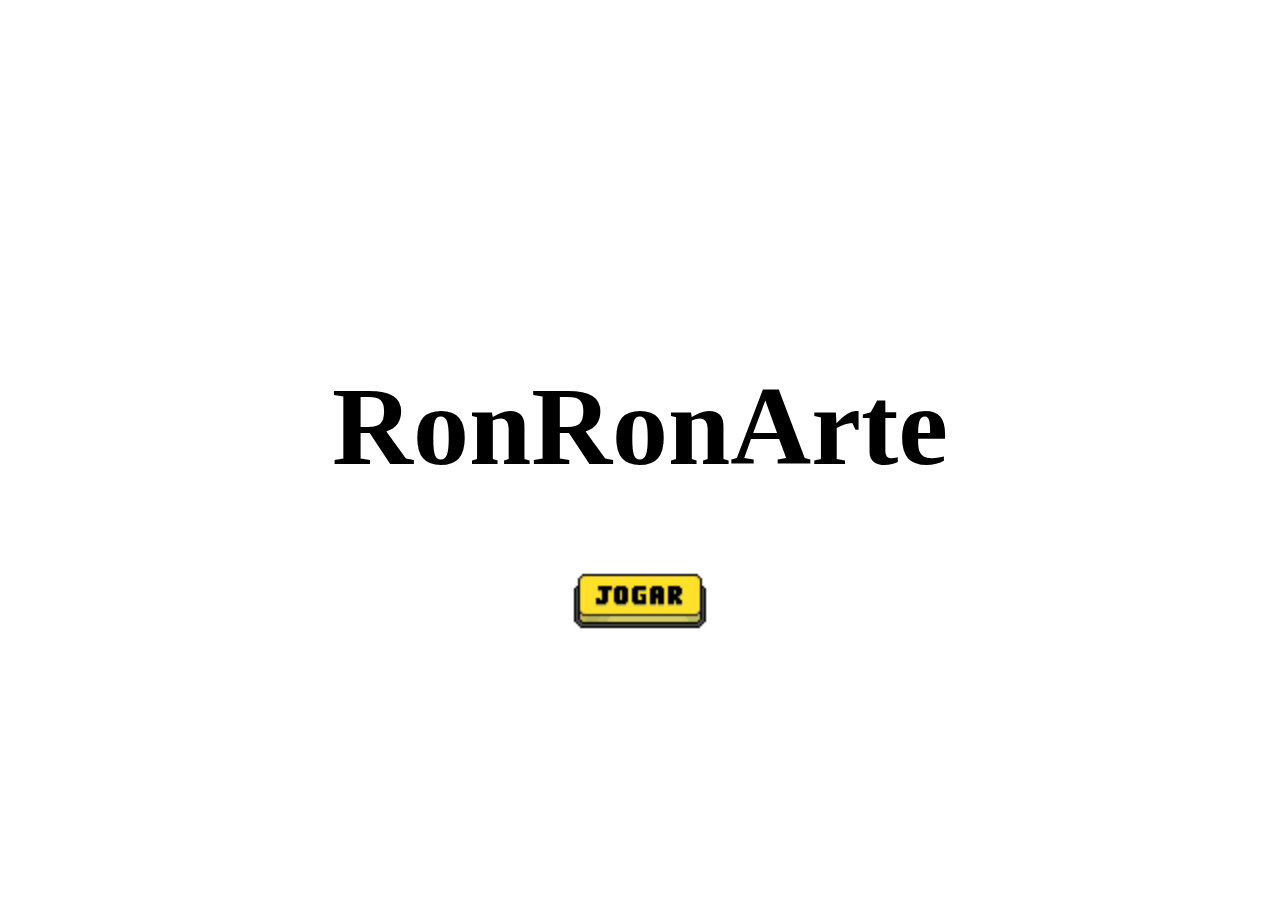
==== index.html @ 5a078b62 "Update index.html" ====
<!DOCTYPE html>
<html lang="en">
<head>
    <meta charset="UTF-8">
    <meta name="viewport" content="width=device-width, initial-scale=1.0">
    <title>RonRonArte</title>

    <!-- Estilos externos -->
    <link type="text/css" rel="stylesheet" href="/teste/src/css/style.css">
    <link type="text/css" rel="stylesheet" href="./src/css/startScreen.css">

    <!-- Estilos internos -->
    <style>
        #startScreenMainContentStartButton {
            background-image: url("assets/botões/botao_start_preto.png");
            background-position: 0 0;
            width: 128px;
            height: 64px;
            border: none;
            cursor: pointer;
            background-color: transparent;
            scale: 2.0;
            animation: pulse 1.5s infinite ease-in-out;
            box-shadow: 0 0 1px rgba(0, 0, 0, 0);
        }

    </style>
</head>
<body>

    <!-- Tela inicial -->
    <main id="startScreenMainContent">
        <section id="startScreenMainContentSection">
            <div id="startScreenMainContentContainer">
                <h1 id="startScreenMainContentTitle">RonRonArte</h1>

                <div id="startScreenMainContentButtonsContainer">
                    <button id="startScreenMainContentStartButton"></button>
                   <!-- -><button id="startScreenMainContentOptionsButton"></button>-->
                </div>
            </div>
        </section>
    </main>

    <!-- Scripts -->
    <script src="startScreen.js"></script>
    <script>
        document.getElementById('startScreenMainContentStartButton').addEventListener('click', function() {
            console.log("Botão Start pressionado!");
            window.location.href = "src/game.html"; // Redireciona para a página do jogo
        });

        // document.getElementById('startScreenMainContentOptionsButton').addEventListener('click', function() {
          //  console.log("Botão Opções pressionado!");
           // alert("Opções ainda não implementadas!");
        //});
    </script>

</body>
</html>
---- src/css/startScreen.css ----
body{
    height: 100vh;
    font-family: var(--mainFont);
    background-image: url("https://github.com/luanalima77/teste/blob/main/assets/background.jpg");
    background-size: cover;
    background-position: top;
    background-repeat: no-repeat;
}

#startScreenMainContent{
    height: 100vh;
}

#startScreenMainContentSection, #startScreenMainContentContainer{
    display: flex;
    justify-content: center;
    align-items: center;
    flex-direction: column;
    height: 100vh;
}

#startScreenMainContentButtonsContainer{
    width: 100%;
    gap: 1.5rem;
    display: flex;
    justify-content: center;
}

#startScreenMainContentTitle{
    font-size: 7rem;
    color: var(--white);
}

#startScreenMainContentStartButton, #startScreenMainContentOptionsButton{
    font-family: var(--mainFont);
    font-size: 1.5rem;
}
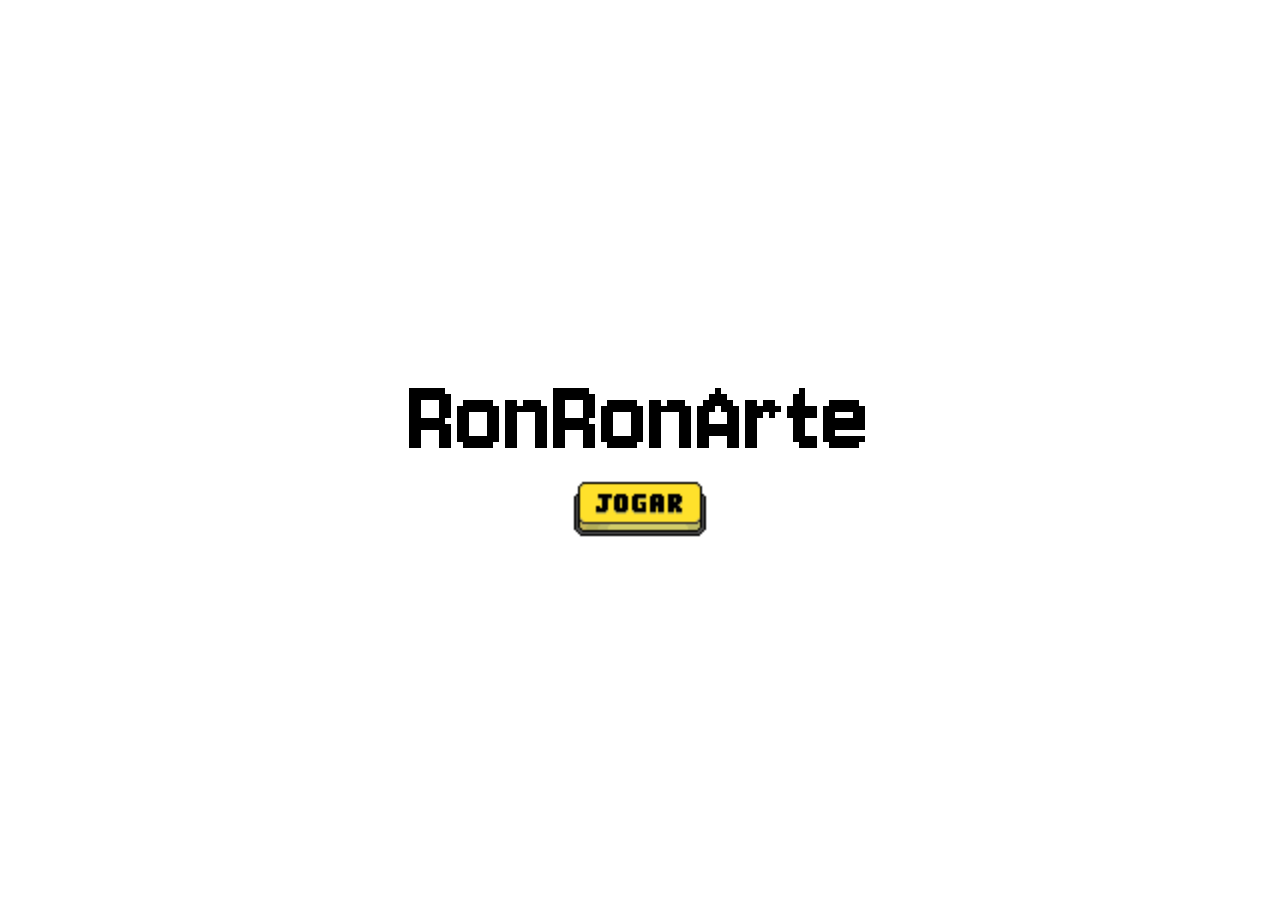
==== commit 4cb39983: "Update index.html" ====
--- a/index.html
+++ b/index.html
@@ -6,8 +6,8 @@
     <title>RonRonArte</title>
 
     <!-- Estilos externos -->
-    <link type="text/css" rel="stylesheet" href="/teste/src/css/style.css">
-    <link type="text/css" rel="stylesheet" href="./src/css/startScreen.css">
+    <link type="text/css" rel="stylesheet" href="src/css/style.css">
+    <link type="text/css" rel="stylesheet" href="src/css/startScreen.css">
 
     <!-- Estilos internos -->
     <style>
--- a/src/css/style.css
+++ b/src/css/style.css
@@ -0,0 +1,13 @@
+@import url("/src/css/startScreen.css");
+@import url("/src/css/reset.css");
+@import url('https://fonts.googleapis.com/css2?family=Jersey+10&display=swap');
+
+/*Configurações gerais do game: tipografia, cores etc.*/
+:root{
+    --mainFont: "Jersey 10";
+    --white: #00000;
+}
+
+
+
+
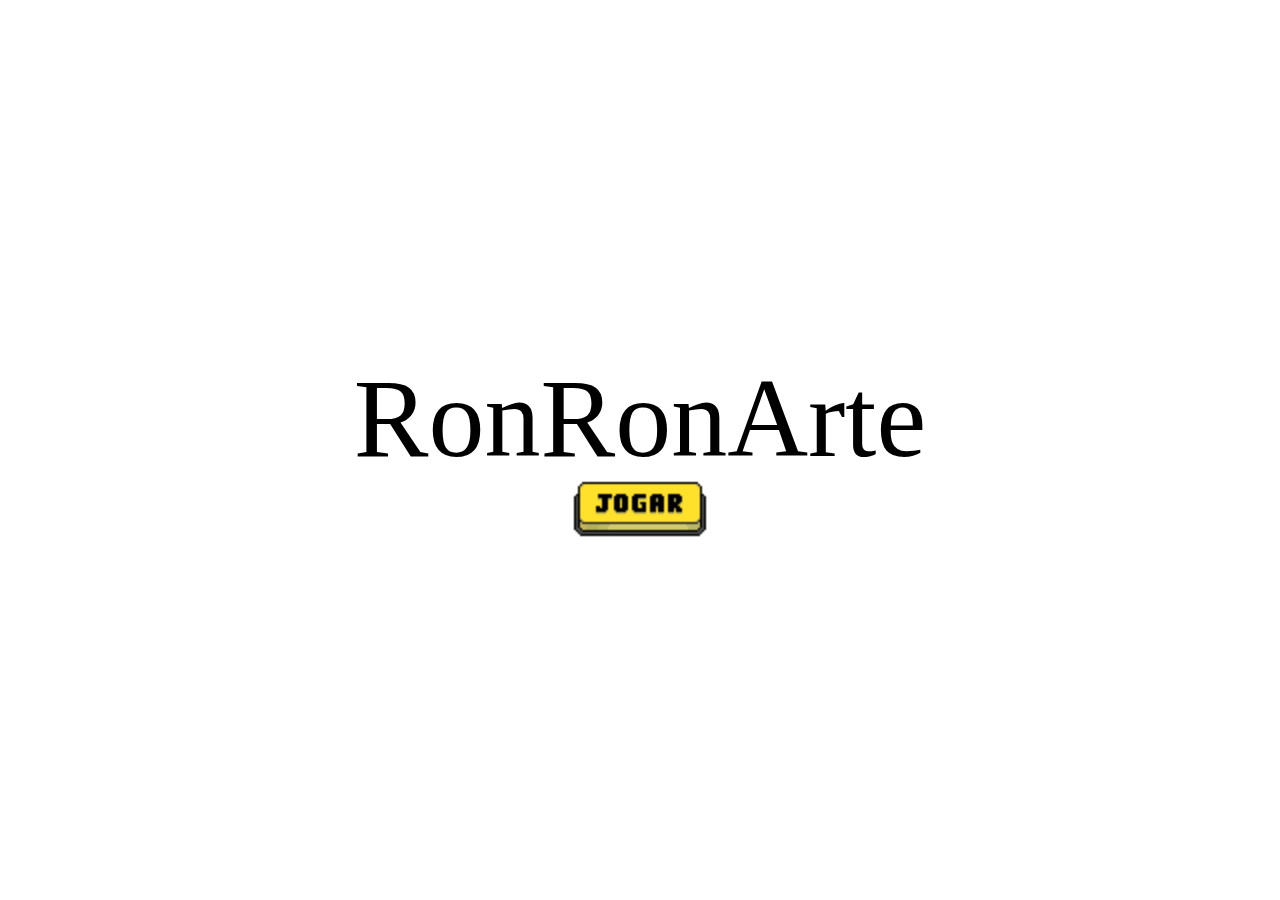
==== commit b59a0899: "Update index.html" ====
--- a/index.html
+++ b/index.html
@@ -7,7 +7,7 @@
 
     <!-- Estilos externos -->
     <link type="text/css" rel="stylesheet" href="src/css/style.css">
-    <link type="text/css" rel="stylesheet" href="src/css/startScreen.css">
+    <link type="text/css" rel="stylesheet" href="src/css/style.css">
 
     <!-- Estilos internos -->
     <style>
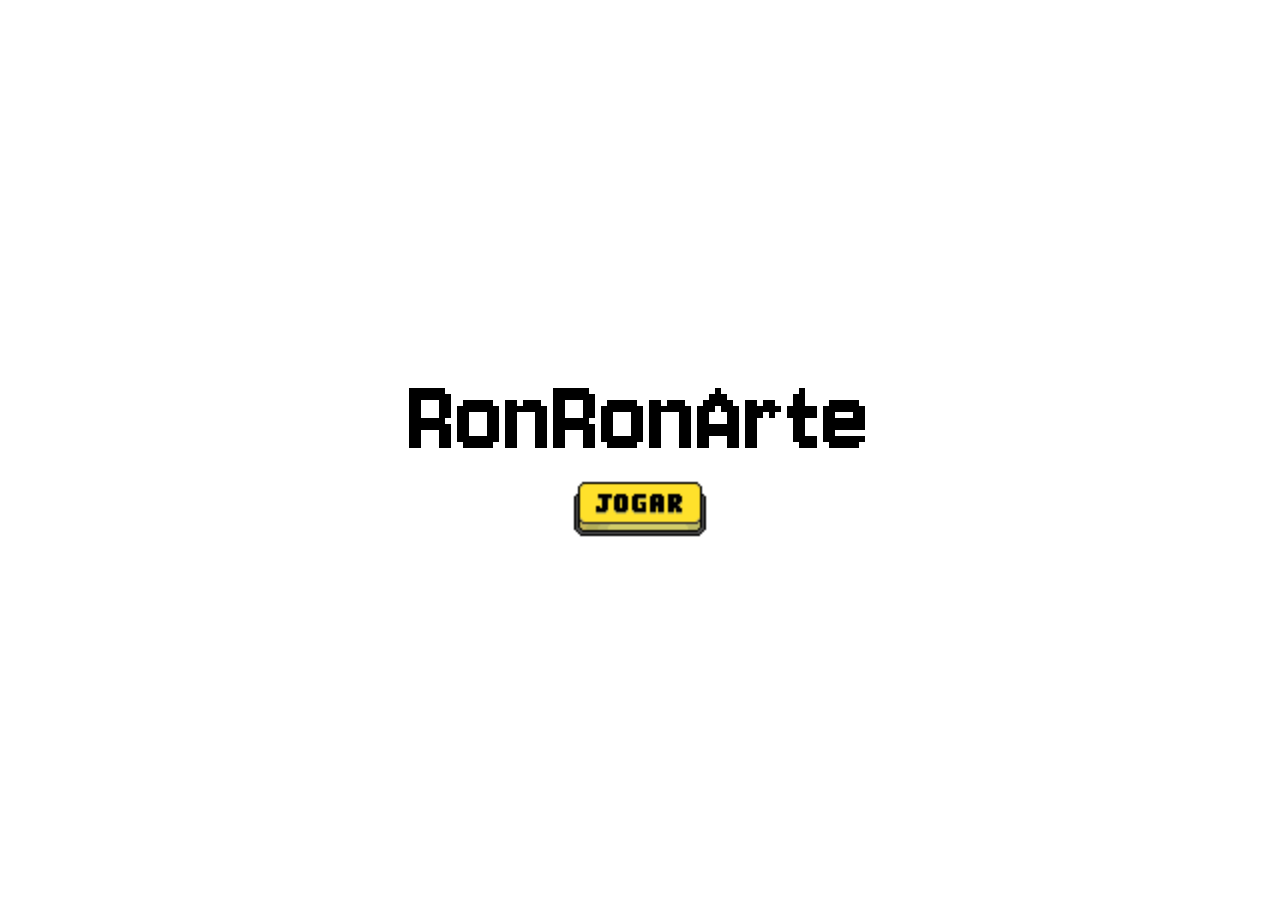
==== commit cf8f761c: "Update index.html" ====
--- a/index.html
+++ b/index.html
@@ -7,7 +7,7 @@
 
     <!-- Estilos externos -->
     <link type="text/css" rel="stylesheet" href="src/css/style.css">
-    <link type="text/css" rel="stylesheet" href="src/css/style.css">
+    <link type="text/css" rel="stylesheet" href="src/css/startScreen.css">
 
     <!-- Estilos internos -->
     <style>
--- a/src/css/startScreen.css
+++ b/src/css/startScreen.css
@@ -0,0 +1,37 @@
+body{
+    height: 100vh;
+    font-family: var(--mainFont);
+    background-image: url("https://github.com/luanalima77/teste/blob/main/assets/background.jpg");
+    background-size: cover;
+    background-position: top;
+    background-repeat: no-repeat;
+}
+
+#startScreenMainContent{
+    height: 100vh;
+}
+
+#startScreenMainContentSection, #startScreenMainContentContainer{
+    display: flex;
+    justify-content: center;
+    align-items: center;
+    flex-direction: column;
+    height: 100vh;
+}
+
+#startScreenMainContentButtonsContainer{
+    width: 100%;
+    gap: 1.5rem;
+    display: flex;
+    justify-content: center;
+}
+
+#startScreenMainContentTitle{
+    font-size: 7rem;
+    color: var(--white);
+}
+
+#startScreenMainContentStartButton, #startScreenMainContentOptionsButton{
+    font-family: var(--mainFont);
+    font-size: 1.5rem;
+}
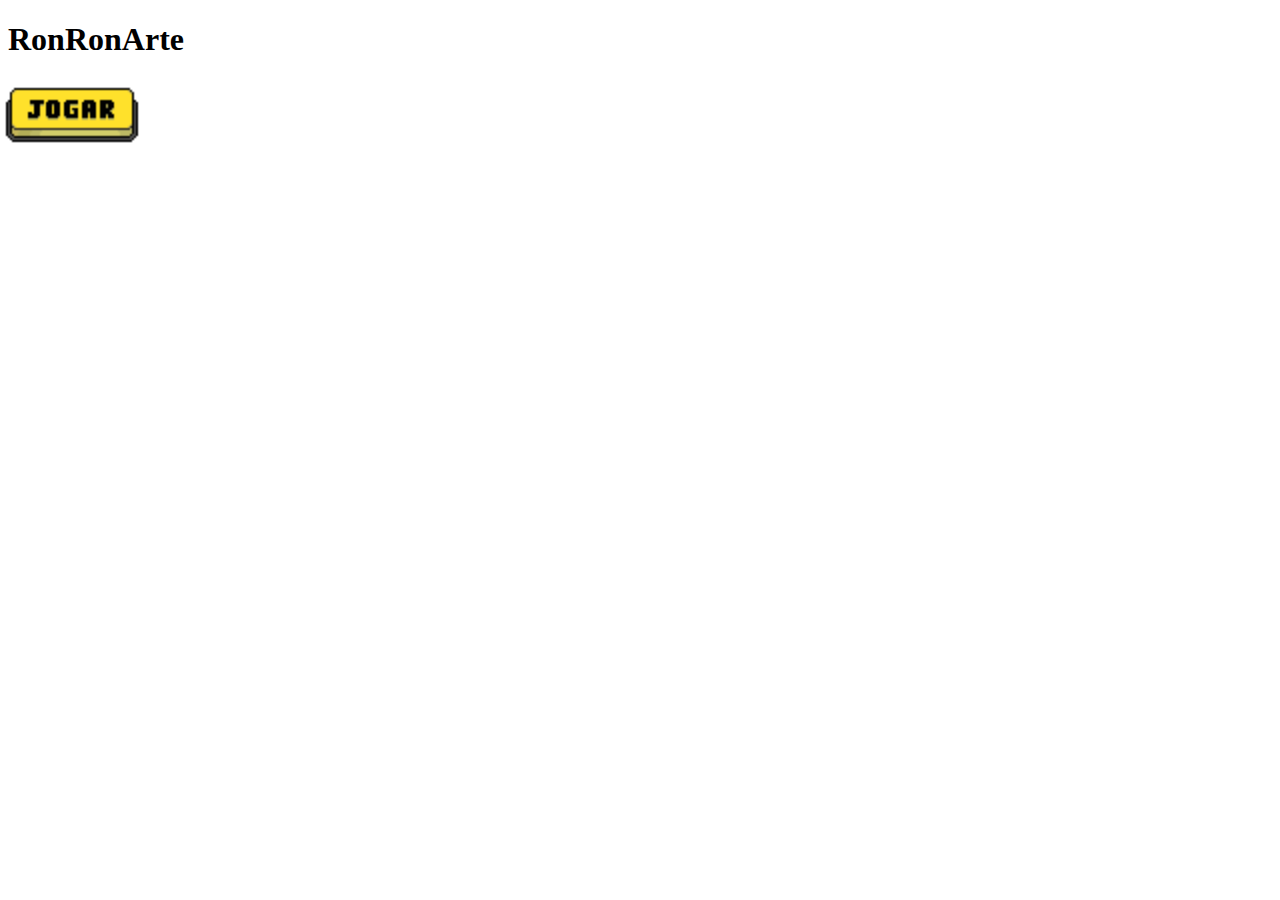
==== commit 5d0fac60: "Update index.html" ====
--- a/index.html
+++ b/index.html
@@ -7,7 +7,6 @@
 
     <!-- Estilos externos -->
     <link type="text/css" rel="stylesheet" href="src/css/style.css">
-    <link type="text/css" rel="stylesheet" href="src/css/startScreen.css">
 
     <!-- Estilos internos -->
     <style>
--- a/src/css/style.css
+++ b/src/css/style.css
@@ -1,5 +1,5 @@
-@import url("/src/css/startScreen.css");
-@import url("/src/css/reset.css");
+@import url("src/css/startScreen.css");
+@import url("src/css/reset.css");
 @import url('https://fonts.googleapis.com/css2?family=Jersey+10&display=swap');
 
 /*Configurações gerais do game: tipografia, cores etc.*/
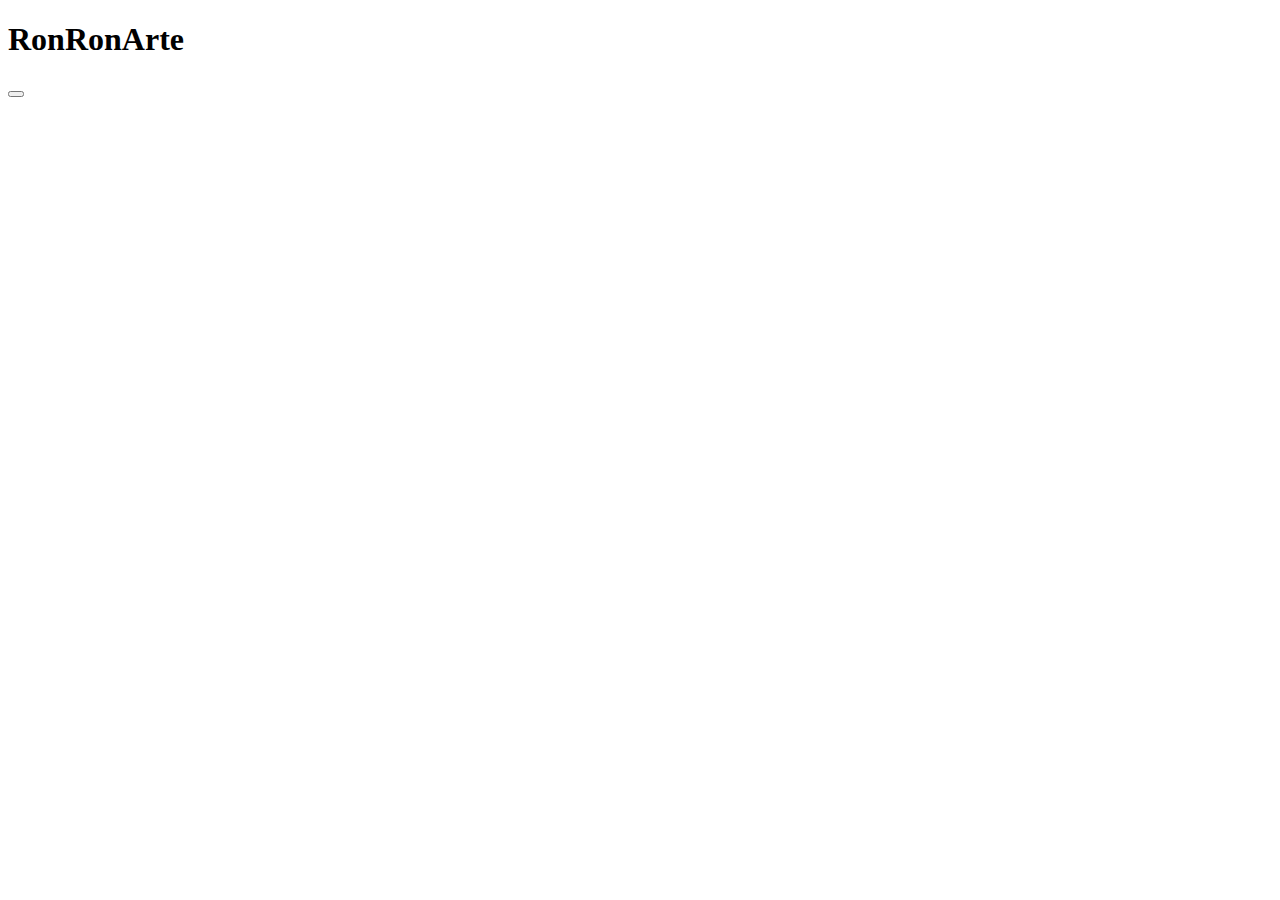
==== commit 64d4a4b4: "Update index.html" ====
--- a/index.html
+++ b/index.html
@@ -7,23 +7,6 @@
 
     <!-- Estilos externos -->
     <link type="text/css" rel="stylesheet" href="src/css/style.css">
-
-    <!-- Estilos internos -->
-    <style>
-        #startScreenMainContentStartButton {
-            background-image: url("assets/botões/botao_start_preto.png");
-            background-position: 0 0;
-            width: 128px;
-            height: 64px;
-            border: none;
-            cursor: pointer;
-            background-color: transparent;
-            scale: 2.0;
-            animation: pulse 1.5s infinite ease-in-out;
-            box-shadow: 0 0 1px rgba(0, 0, 0, 0);
-        }
-
-    </style>
 </head>
 <body>
 
@@ -42,18 +25,7 @@
     </main>
 
     <!-- Scripts -->
-    <script src="startScreen.js"></script>
-    <script>
-        document.getElementById('startScreenMainContentStartButton').addEventListener('click', function() {
-            console.log("Botão Start pressionado!");
-            window.location.href = "src/game.html"; // Redireciona para a página do jogo
-        });
-
-        // document.getElementById('startScreenMainContentOptionsButton').addEventListener('click', function() {
-          //  console.log("Botão Opções pressionado!");
-           // alert("Opções ainda não implementadas!");
-        //});
-    </script>
+    <script src="src/js/startScreen.js"></script>
 
 </body>
 </html>
--- a/src/css/style.css
+++ b/src/css/style.css
@@ -1,5 +1,5 @@
-@import url("src/css/startScreen.css");
-@import url("src/css/reset.css");
+@import url("https://raw.githubusercontent.com/luanalima77/teste/main/src/css/startScreen.css");
+@import url("https://raw.githubusercontent.com/luanalima77/teste/main/src/css/reset.css");
 @import url('https://fonts.googleapis.com/css2?family=Jersey+10&display=swap');
 
 /*Configurações gerais do game: tipografia, cores etc.*/
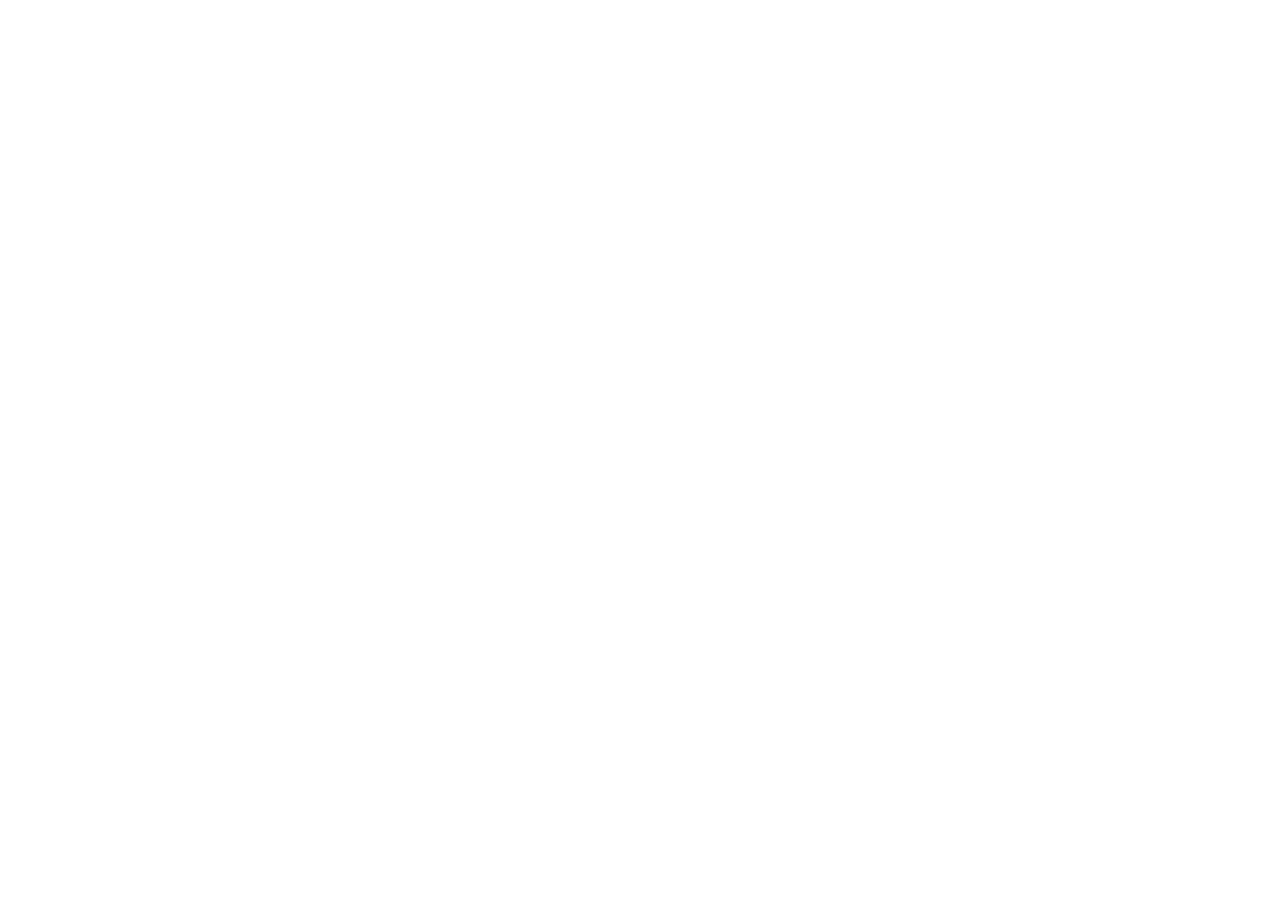
==== commit dfdac19a: "Update index.html" ====
--- a/index.html
+++ b/index.html
@@ -7,6 +7,8 @@
 
     <!-- Estilos externos -->
     <link type="text/css" rel="stylesheet" href="src/css/style.css">
+    <link type="text/css" rel="stylesheet" href="src/css/startScreen.css">
+    <link type="text/css" rel="stylesheet" href="src/css/reset.css">
 </head>
 <body>
 
--- a/src/css/style.css
+++ b/src/css/style.css
@@ -1,13 +1,14 @@
-@import url("https://raw.githubusercontent.com/luanalima77/teste/main/src/css/startScreen.css");
-@import url("https://raw.githubusercontent.com/luanalima77/teste/main/src/css/reset.css");
+@import url("./src/css/startScreen.css");
+@import url("./src/css/reset.css");
 @import url('https://fonts.googleapis.com/css2?family=Jersey+10&display=swap');
 
-/*Configurações gerais do game: tipografia, cores etc.*/
-:root{
+/* Configurações gerais do game: tipografia, cores etc. */
+:root {
     --mainFont: "Jersey 10";
-    --white: #00000;
+    --white: #ffffff;
 }
 
 
 
 
+
--- a/src/css/startScreen.css
+++ b/src/css/startScreen.css
@@ -0,0 +1,51 @@
+body{
+    height: 100vh;
+    font-family: var(--mainFont);
+    background-image: url("https://www.shutterstock.com/image-photo/calm-weather-on-sea-ocean-600nw-2212935531.jpg");
+    background-size: cover;
+    background-position: top;
+    background-repeat: no-repeat;
+}
+
+#startScreenMainContent{
+    height: 100vh;
+}
+
+#startScreenMainContentSection, #startScreenMainContentContainer{
+    display: flex;
+    justify-content: center;
+    align-items: center;
+    flex-direction: column;
+    height: 100vh;
+}
+
+#startScreenMainContentButtonsContainer{
+    width: 100%;
+    gap: 1.5rem;
+    display: flex;
+    justify-content: center;
+}
+
+#startScreenMainContentTitle{
+    font-size: 7rem;
+    color: var(--white);
+}
+
+#startScreenMainContentStartButton, #startScreenMainContentOptionsButton{
+    font-family: var(--mainFont);
+    font-size: 1.5rem;
+}
+
+#startScreenMainContentStartButton {
+       background-image: url("assets/botões/botao_start_preto.png");
+        background-position: 0 0;
+        width: 128px;
+        height: 64px;
+        border: none;
+        cursor: pointer;
+        background-color: transparent;
+        scale: 2.0;
+        animation: pulse 1.5s infinite ease-in-out;
+        box-shadow: 0 0 1px rgba(0, 0, 0, 0);     
+}
+
